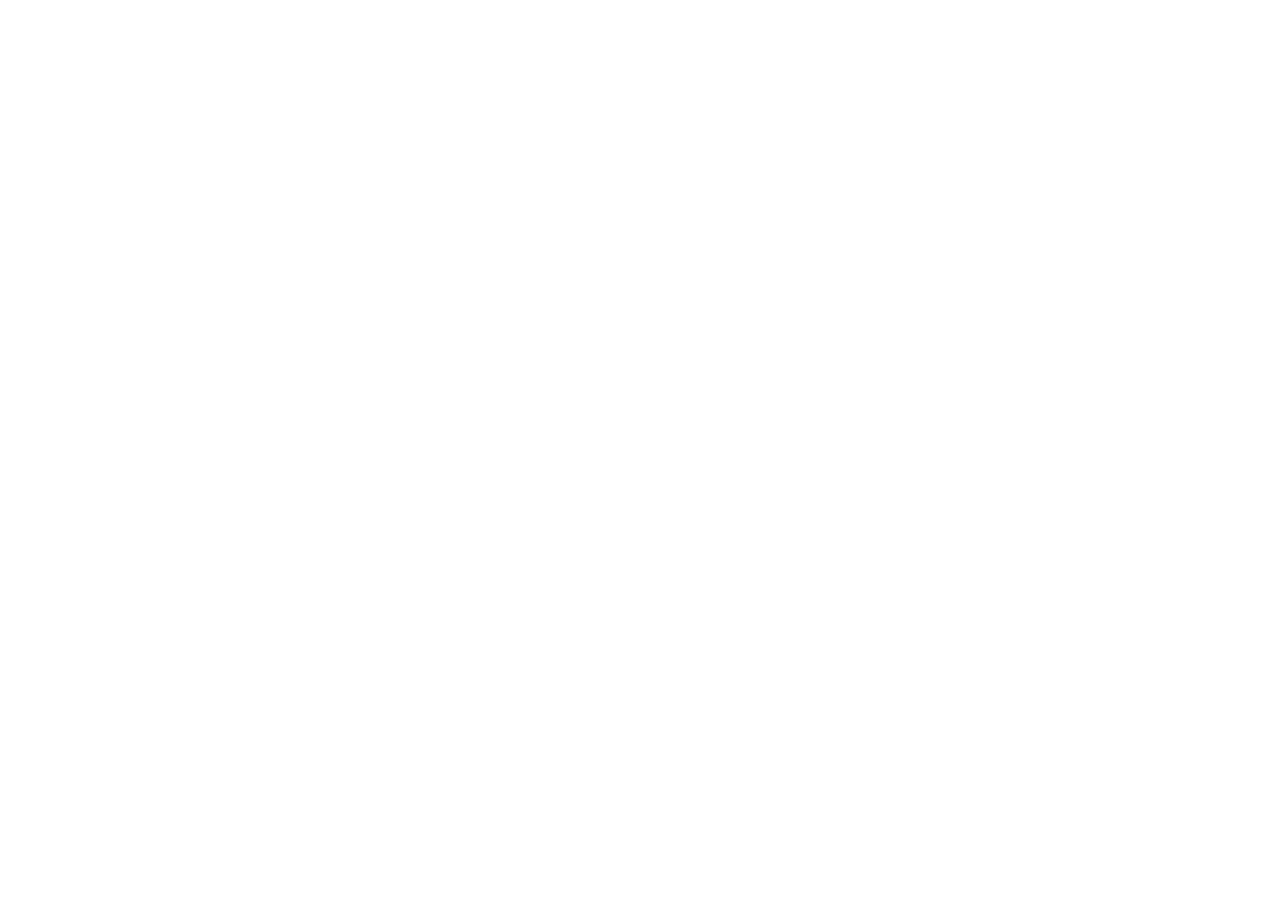
==== blur/index.html @ e1878149 "Base files created ( blur and focus )" ====
<!DOCTYPE html>
<html lang="en">
<head>
    <meta charset="UTF-8">
    <meta name="viewport" content="width=device-width, initial-scale=1.0">
    <link rel="stylesheet" href="./style.css" />
    <title>Login form validation (blur)</title>
</head>
<body>
    
    <script src="./script.js"></script>
</body>
</html>
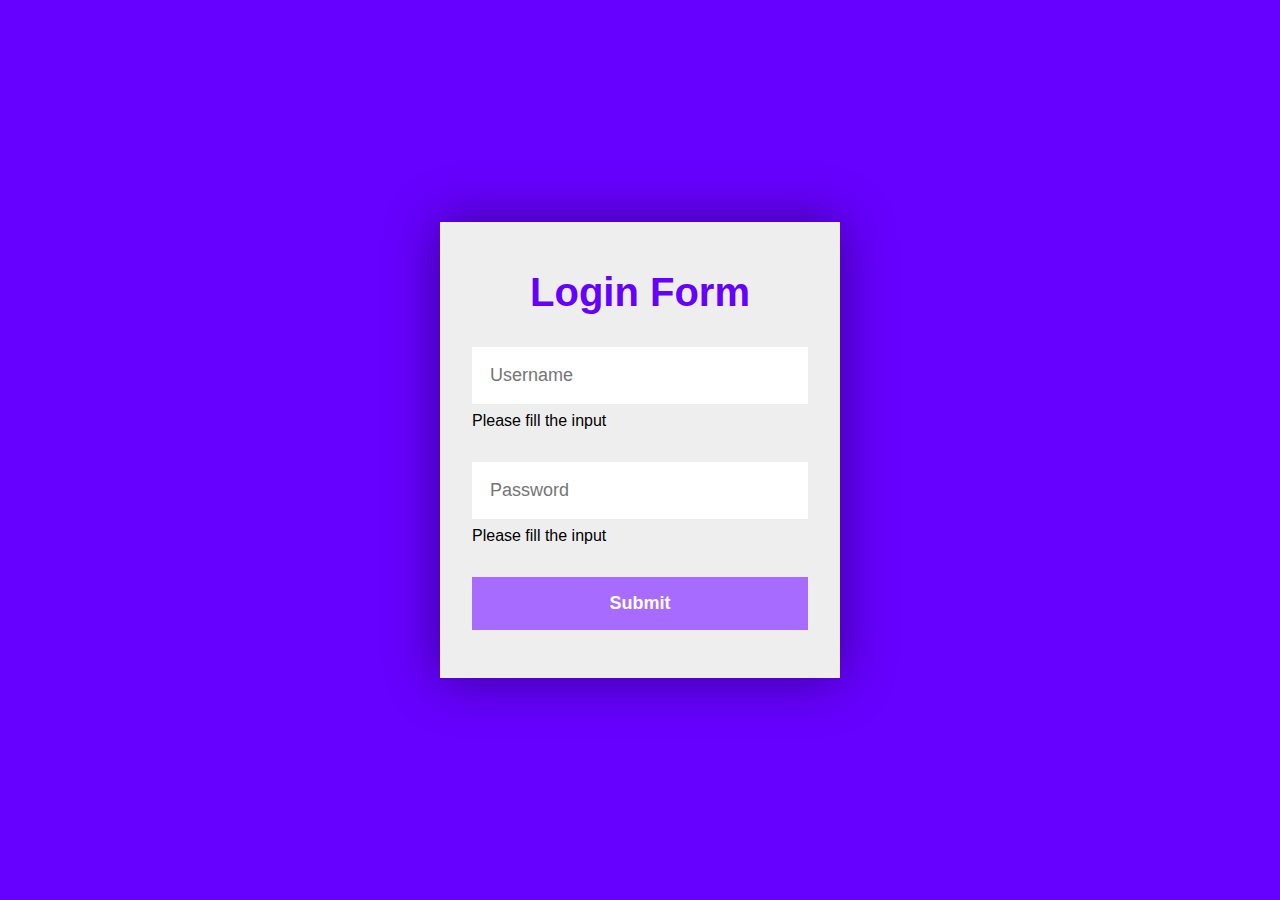
==== commit e3485ad1: "Login form added to project ( html and css ) - blur and focus events" ====
--- a/blur/index.html
+++ b/blur/index.html
@@ -7,6 +7,24 @@
     <title>Login form validation (blur)</title>
 </head>
 <body>
+
+    <div class="form-section">
+        <form action="#">
+            <h1 class="title">Login Form</h1>
+
+            <div>
+                <input id="username-input" type="text" class="input" placeholder="Username" />
+                <p id="username-text">Please fill the input</p>
+            </div>
+
+            <div>
+                <input id="password-input" type="password" class="input" placeholder="Password" />
+                <p id="password-text">Please fill the input</p>
+            </div>
+
+            <input disabled type="submit" class="submit-button" value="Submit" />
+        </form>
+    </div>
     
     <script src="./script.js"></script>
 </body>
--- a/blur/style.css
+++ b/blur/style.css
@@ -0,0 +1,95 @@
+*{
+    margin: 0;
+    padding: 0;
+    box-sizing: border-box;
+}
+
+body{
+    background-color: #6600ff;
+    height: 100vh;
+    display: flex;
+    justify-content: center;
+    align-items: center;
+    font-family: sans-serif;
+    overflow-x: hidden;
+}
+
+.form-section{
+    background-color: #eee;
+    width: 90%;
+    max-width: 400px;
+    padding: 3rem 2rem;
+    text-align: center;
+    box-shadow: 0 0 50px rgba(0, 0, 0, 0.438);
+}
+
+.title{
+    font-size: 2.5rem;
+    font-weight: 700;
+    margin-bottom: 2rem;
+    color: #6600ff;
+}
+
+.input{
+    display: block;
+    width: 100%;
+    padding: 1rem;
+    font-size: 18px;
+    border: 0;
+    border: 2px solid transparent;
+}
+
+.input:focus{
+    outline: none;
+    border-color: transparent;
+}
+
+p{
+    text-align: left;
+    margin-top: 0.5rem;
+    margin-bottom: 2rem;
+}
+
+.submit-button{
+    display: block;
+    width: 100%;
+    padding: 1rem;
+    font-size: 18px;
+    cursor: pointer;
+    color: white;
+    background-color: #6600ff;
+    border: 0;
+    font-weight: 900;
+    transition: background-color 300ms;
+    -webkit-transition: background-color 300ms;
+    -moz-transition: background-color 300ms;
+    -ms-transition: background-color 300ms;
+    -o-transition: background-color 300ms;
+}
+
+.submit-button:hover{
+    background-color: #4200a5;
+}
+
+.submit-button:disabled{
+    background-color: #a76cff;
+    cursor: not-allowed;
+}
+
+.input-error{
+    border-color: #ff6363;
+}
+
+.input-error::placeholder{
+    color: #ff6363;
+}
+
+.input-error:focus{
+    border-color: #ff6363;
+}
+
+@media screen and (max-width:350px) {
+    .title{
+        font-size: 2rem;
+    }
+}